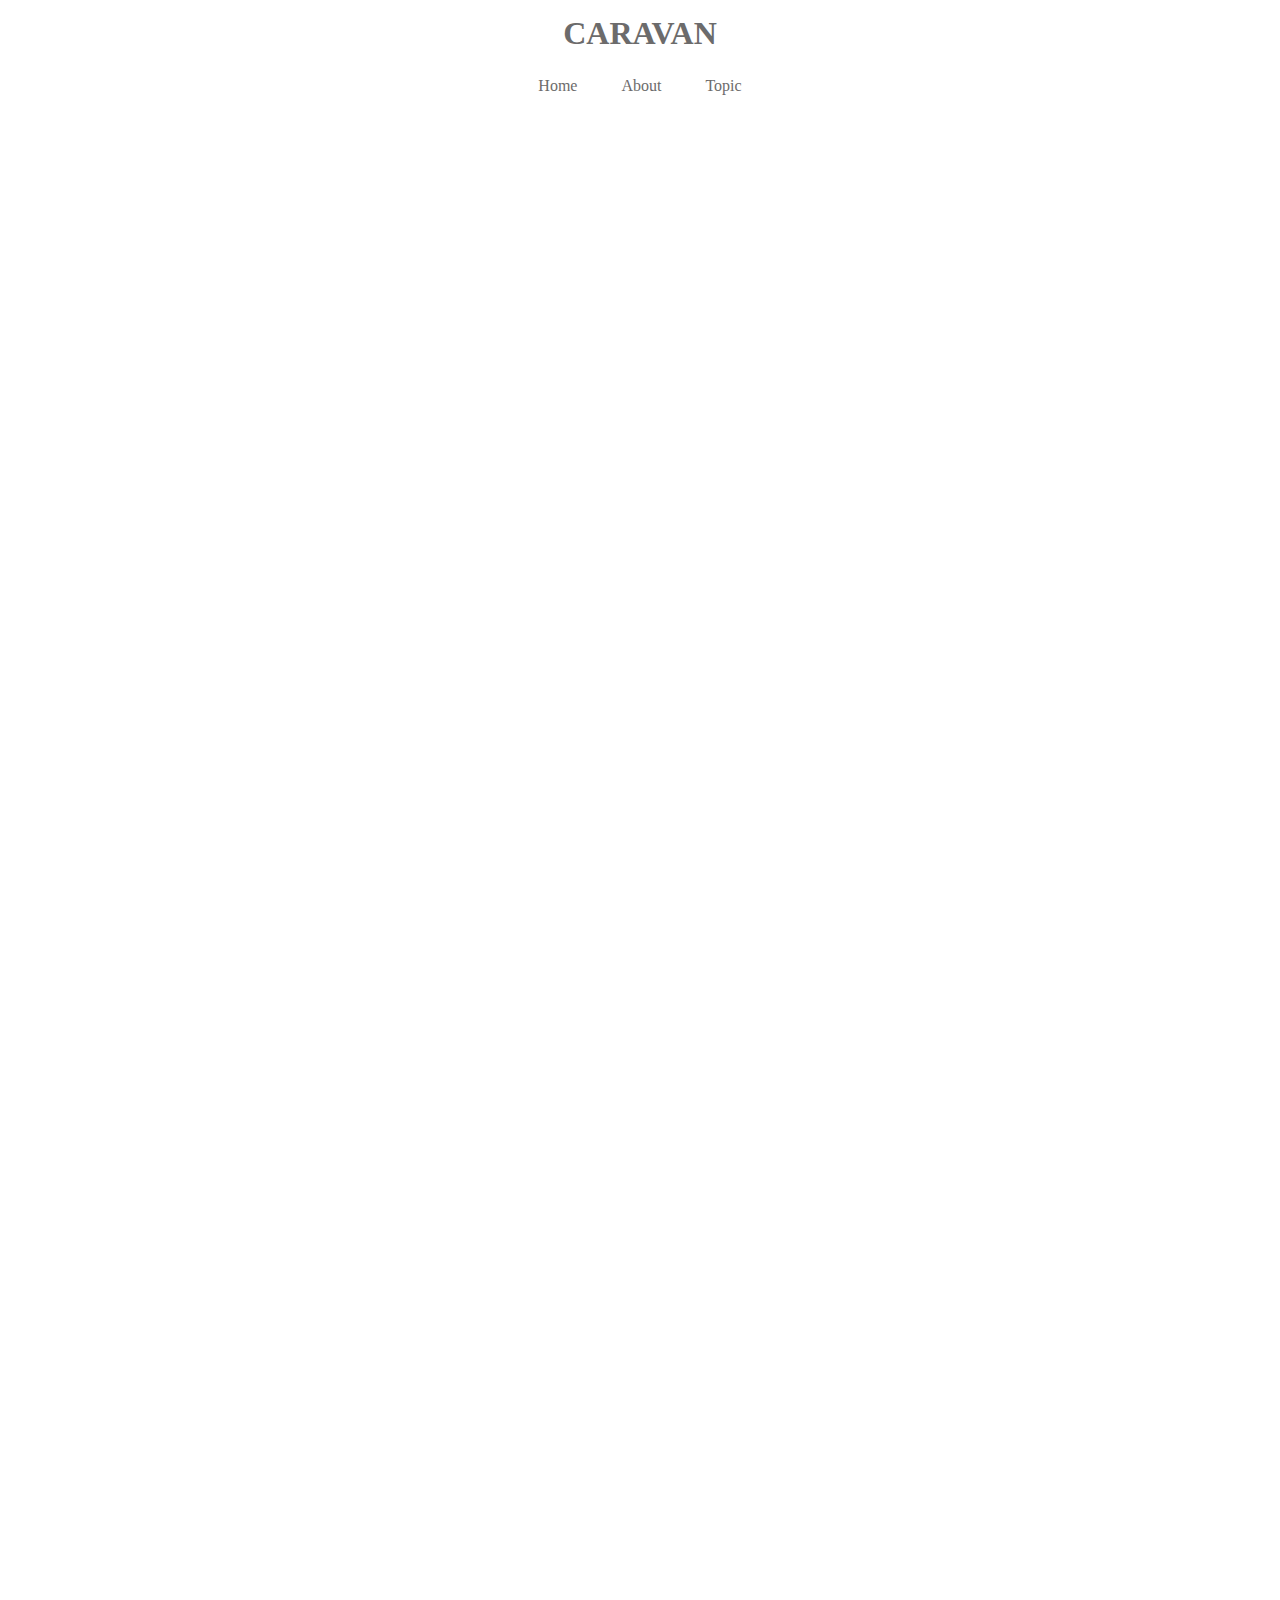
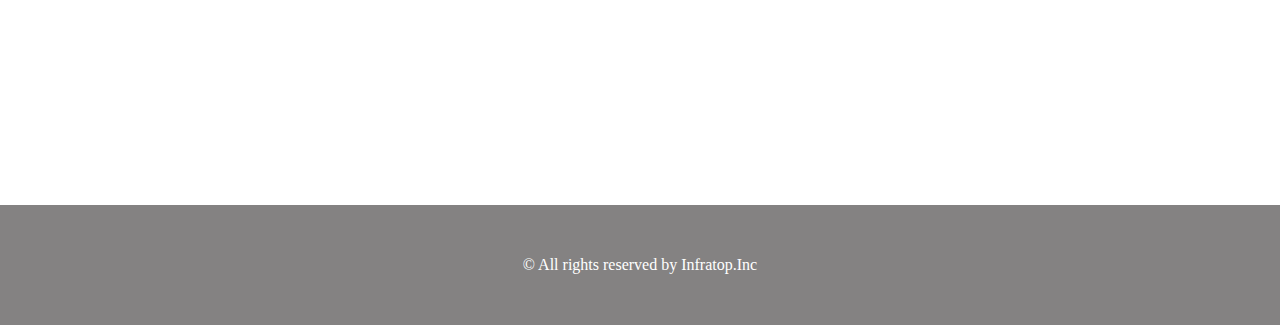
==== caravan1/index.html @ 9e6d6ff2 "[Finish]1-6" ====
<!DOCTYPE html>
<html lang="ja">
  <head>
    <meta charset="UTF-8" />
    <!-- CSSファイルの読み込み -->
    <link rel="stylesheet" href="style.css" />
    <title>CARAVAN</title>
  </head>

  <body>
    <header>
      <h1 class="heading">
        <a href="index.html">
        CARAVAN
        </a>
        </h1>
    </header>

    <nav>
      <ul class="nav-list">
        <li class="nav-list-item">
          <a href class="index.html">Home</a>
          </li>
        <li class="nav-list-item">About</li>
        <li class="nav-list-item">Topic</li>
      </ul>
    </nav>

    <div class="main-visual">
      <div class="main-visual-content"></div>
    </div>

    <div class="main">
      <div class="blog"></div>
      <div class="sidebar"></div>
    </div>
    <footer>
      <p class="footer-text">© All rights reserved by Infratop.Inc</p>
    </footer>
  </body>
</html>
---- caravan1/style.css ----
* {
  margin: 0;
  padding: 0;
  box-sizing: border-box;
  color: #6c6b6b;
}

a {
  text-decoration: none;
}

header {
  width: 90%;
  padding: 15px 0;
  margin: 0 auto;
  text-align: center;
}

header.heading {
  font-size: 32px;
}

.nav-list {
  text-align: center;
  padding: 10px 0;
  margin: 0 auto;
}

.nav-list-item {
  list-style: none;
  display: inline-block;
  margin: 0 20px;
}

.main-visual {
  width: 100%;
  height: 300px;
}

.main-visual-content {
  width: 350px;
  height: 300px;
}

.main {
  width: 840px;
  display: flex;
  justify-content: center;
  margin: 0 auto;
}

.blog {
  width: 600px;
  height: 1400px;
}

.sidebar {
  width:240px;
  height: 1400px;
}

footer {
  width: 100%;
  height: 120px;
  text-align: center;
  line-height: 120px;
  background-color: #848282;
}

.footer-text {
  color: #fff;
}
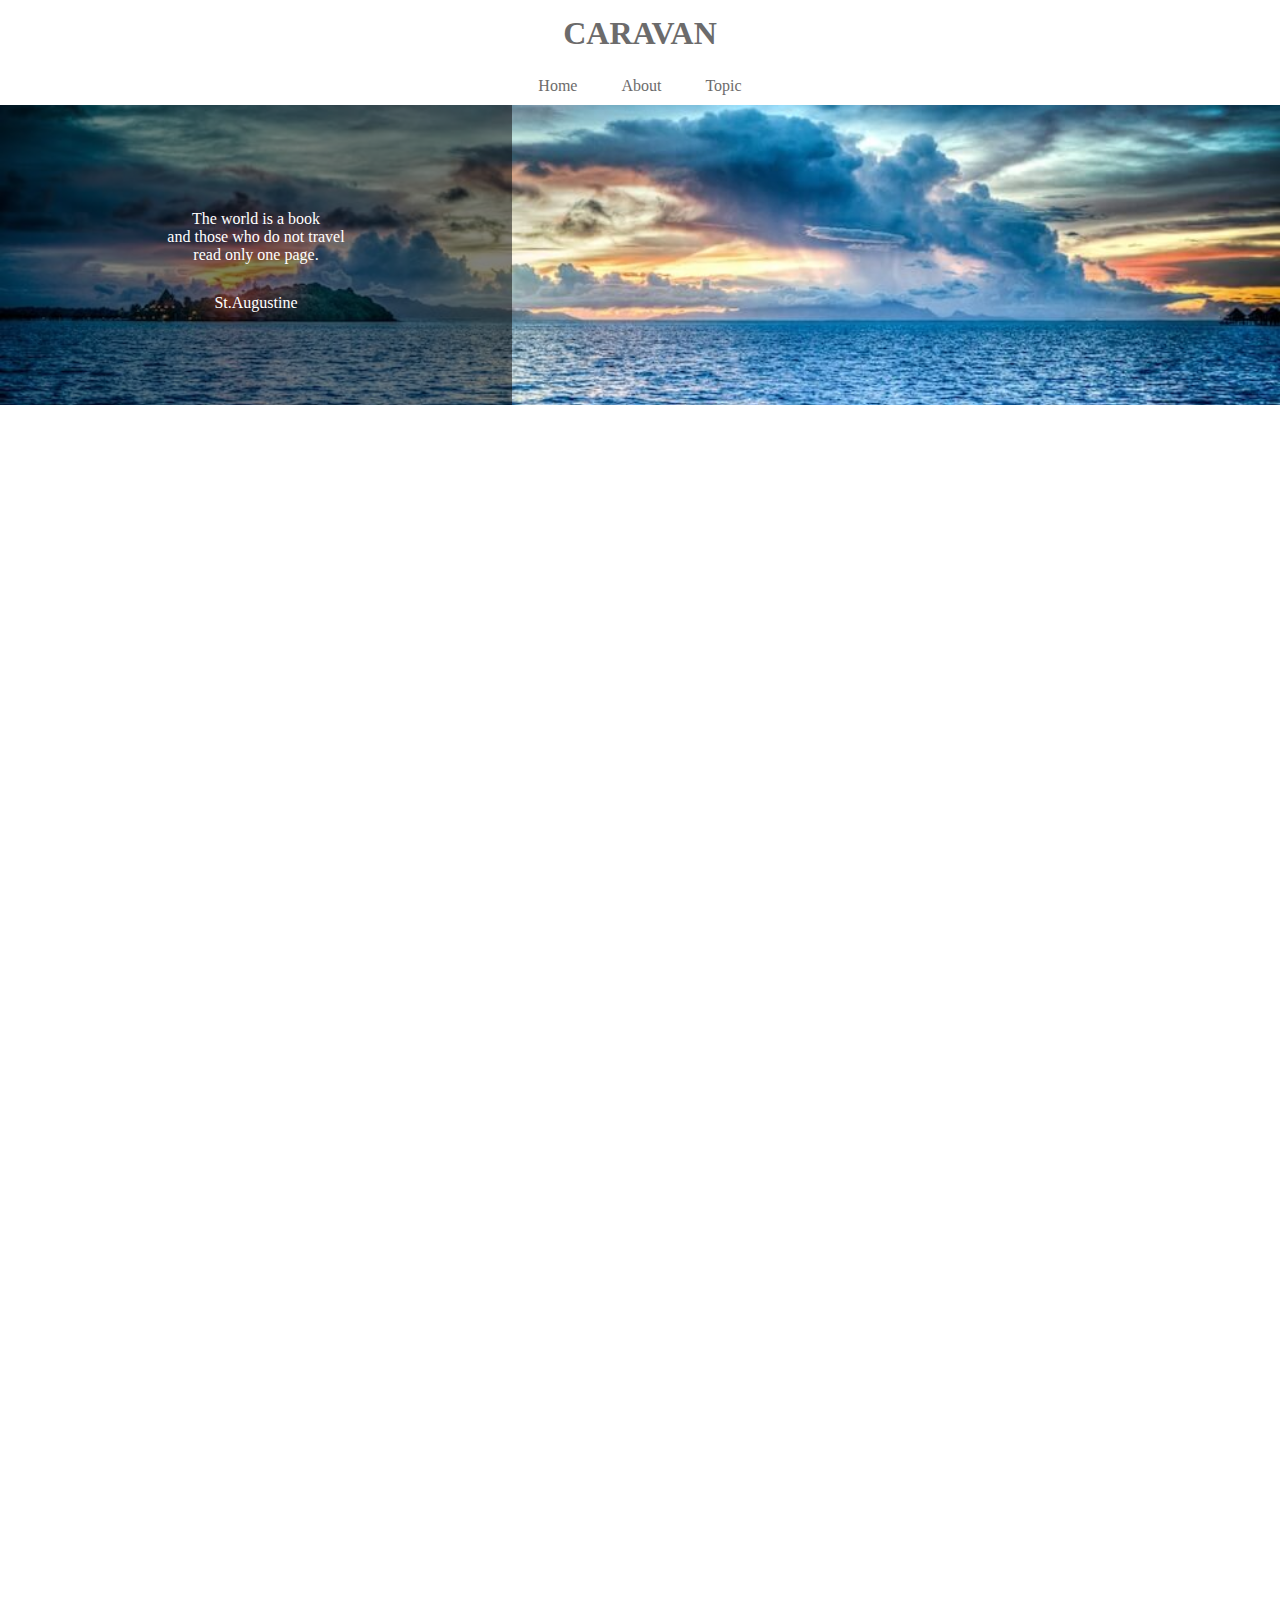
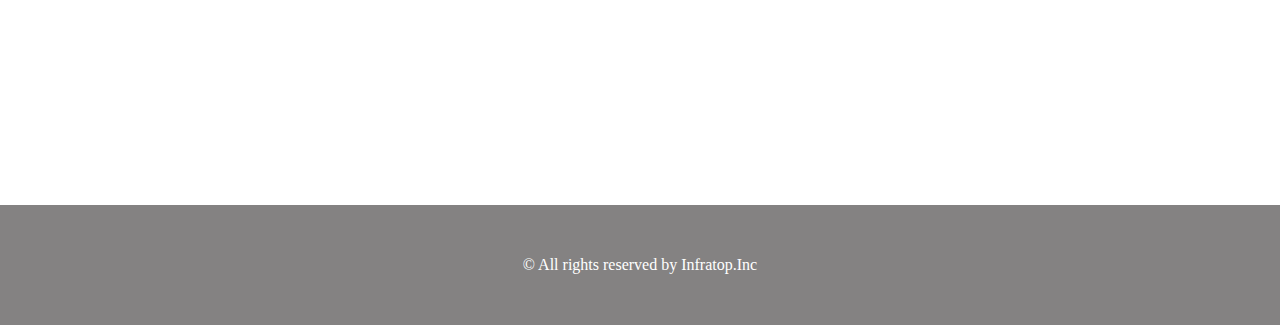
==== commit f0f9d677: "[Finish]1-6" ====
--- a/caravan1/index.html
+++ b/caravan1/index.html
@@ -27,7 +27,14 @@
     </nav>
 
     <div class="main-visual">
-      <div class="main-visual-content"></div>
+      <div class="main-visual-content">
+        <p class="main-visual-text">
+          The world is a book<br />
+          and those who do not travel<br />
+          read only one page.
+        </p>
+        <p class="main-visual-name">St.Augustine</p>
+      </div>
     </div>
 
     <div class="main">
--- a/caravan1/style.css
+++ b/caravan1/style.css
@@ -35,11 +35,26 @@
 .main-visual {
   width: 100%;
   height: 300px;
+  background-image: url(img/mv.jpg) ;
+  background-size: cover;
+  background-position: center;
 }
 
 .main-visual-content {
-  width: 350px;
+  width: 40%;
   height: 300px;
+  background-color: rgba(0,0,0,0.5);
+  text-align: center;
+  padding-top: 105px;
+}
+
+.main-visual-text {
+  color: #fff;
+}
+
+.main-visual-name {
+  margin-top: 30px;
+  color: #fff;
 }
 
 .main {
